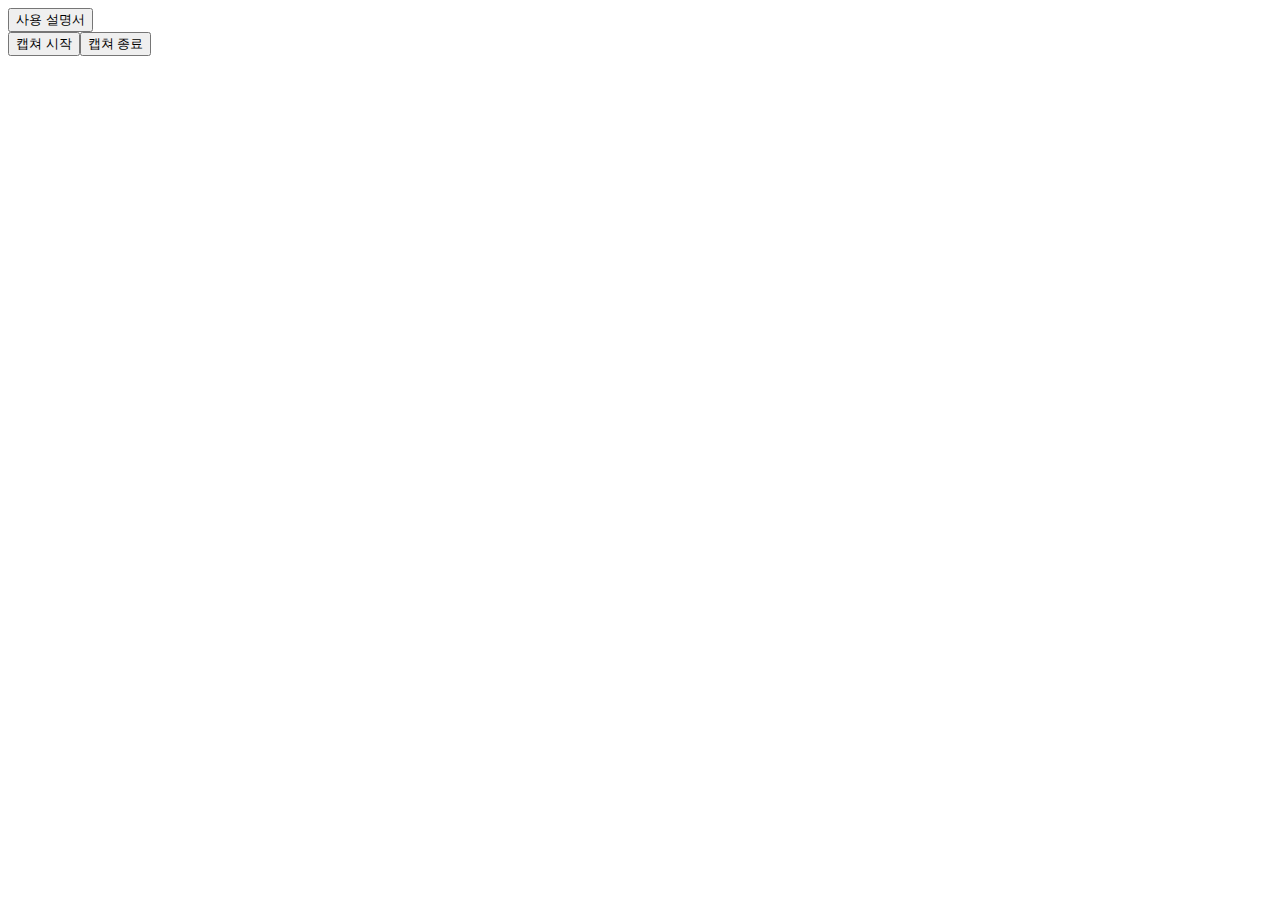
==== maddalFansCapture/index.html @ 23eae314 "로딩스피너추가" ====
<!DOCTYPE html>
<html lang="ko">
  <head>
    <meta charset="UTF-8" />
    <meta name="viewport" content="width=device-width, initial-scale=1.0" />
    <title>말딸 팬수 캡쳐</title>
    <script src="./js/capturing.js"></script>
    <script src="./js/sendingRequest.js"></script>
    <script src="./js/managingElements.js"></script>

    <link rel="stylesheet" href="css/spinner.css" />
  </head>
  <body>
    <a href="./pages/umaCaptureHowToUse.html">
      <button>사용 설명서</button>
    </a>
    <script>
      var image_container_id = "image-container";
      var image_element_id = "captured-image";
      var image_data = null;
      var google_script_url =
        "https://script.google.com/macros/s/AKfycbzyopn8CjppSSdt3o2MRELydwlSh0CzlXA5NA0pX8p_6L47mW2uKkTl65etzDX9ulPsuQ/exec";

      document.addEventListener("DOMContentLoaded", function () {
        page_init();
      });
    </script>
  </body>
</html>
---- maddalFansCapture/css/spinner.css ----
/* 로딩 메시지 스타일 */
#loading {
  display: none;
  font-size: 20px;
  color: #007bff;
  text-align: center;
  margin-top: 50px;
}

/* 스피너 스타일 */
#loading .spinner {
  border: 4px solid #f3f3f3; /* 회색 배경 */
  border-top: 4px solid #007bff; /* 파란색 상단 */
  border-radius: 50%;
  width: 50px;
  height: 50px;
  animation: spin 2s linear infinite; /* 회전 애니메이션 */
  margin: 0 auto;
}

/* 애니메이션 효과: 스피너 회전 */
@keyframes spin {
  0% {
    transform: rotate(0deg);
  }
  100% {
    transform: rotate(360deg);
  }
}
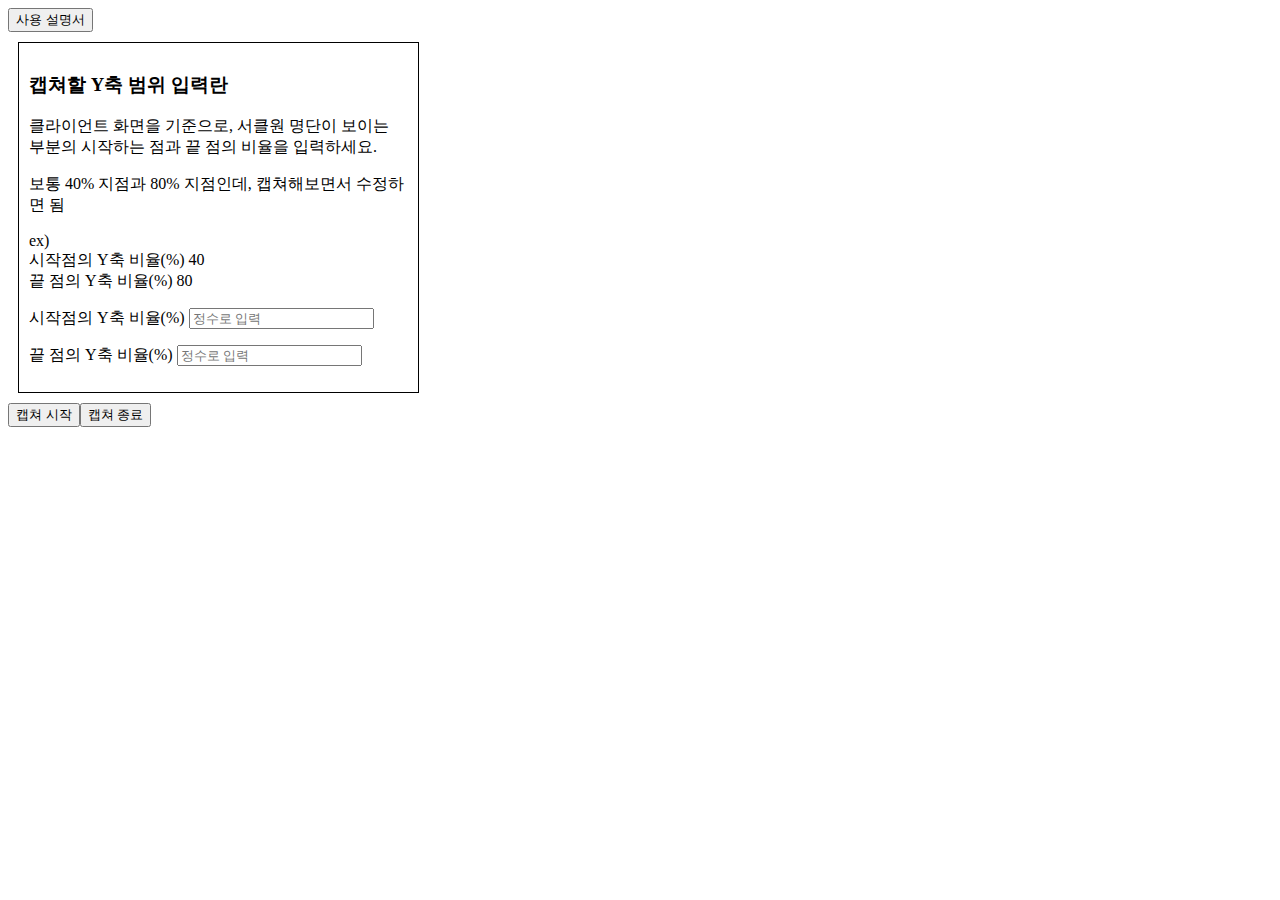
==== commit 8cbd6972: "화면비율_입력란_추가" ====
--- a/maddalFansCapture/index.html
+++ b/maddalFansCapture/index.html
@@ -11,9 +11,33 @@
     <link rel="stylesheet" href="css/spinner.css" />
   </head>
   <body>
-    <a href="./pages/umaCaptureHowToUse.html">
-      <button>사용 설명서</button>
-    </a>
+    <div>
+      <a href="./pages/umaCaptureHowToUse.html">
+        <button>사용 설명서</button>
+      </a>
+    </div>
+
+    <div style="border: 1px solid; width: 30%; margin: 10px; padding: 10px">
+      <h3>캡쳐할 Y축 범위 입력란</h3>
+      <p>
+        클라이언트 화면을 기준으로, 서클원 명단이 보이는 부분의 시작하는 점과 끝
+        점의 비율을 입력하세요.
+      </p>
+      <p>보통 40% 지점과 80% 지점인데, 캡쳐해보면서 수정하면 됨</p>
+      <p>ex)<br />시작점의 Y축 비율(%) 40<br />끝 점의 Y축 비율(%) 80</p>
+      <div>
+        <p>
+          시작점의 Y축 비율(%)
+          <input id="startOfY" placeholder="정수로 입력" type="number" />
+        </p>
+      </div>
+      <div>
+        <p>
+          끝 점의 Y축 비율(%)
+          <input id="endOfY" placeholder="정수로 입력" type="number" />
+        </p>
+      </div>
+    </div>
     <script>
       var image_container_id = "image-container";
       var image_element_id = "captured-image";
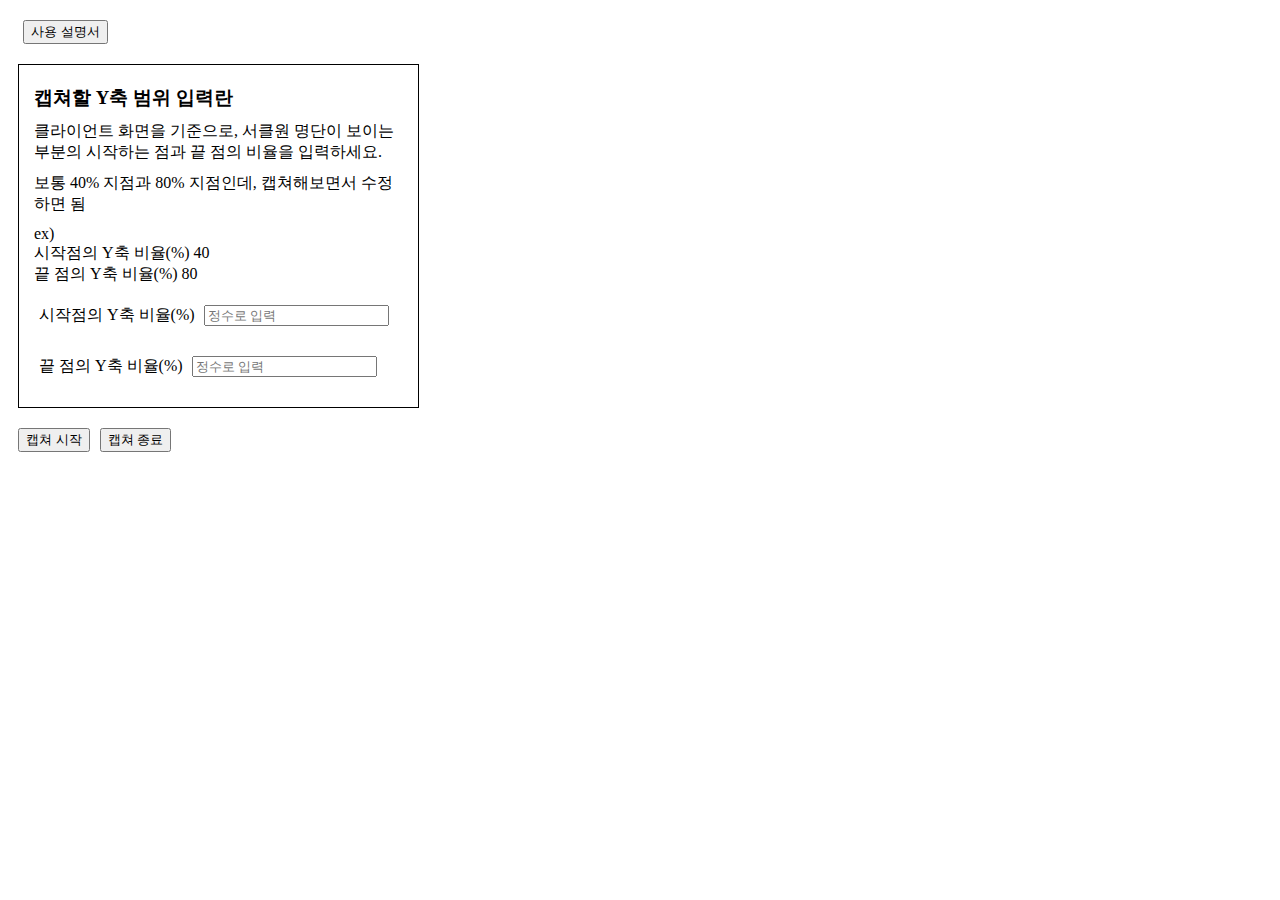
==== commit 285725b3: "홈css추가" ====
--- a/maddalFansCapture/index.html
+++ b/maddalFansCapture/index.html
@@ -9,8 +9,9 @@
     <script src="./js/managingElements.js"></script>
 
     <link rel="stylesheet" href="css/spinner.css" />
+    <link rel="stylesheet" href="css/index.css" />
   </head>
-  <body>
+  <body class="body">
     <div>
       <a href="./pages/umaCaptureHowToUse.html">
         <button>사용 설명서</button>
--- a/maddalFansCapture/css/index.css
+++ b/maddalFansCapture/css/index.css
@@ -0,0 +1,3 @@
+.body * {
+  margin: 10px 5px;
+}
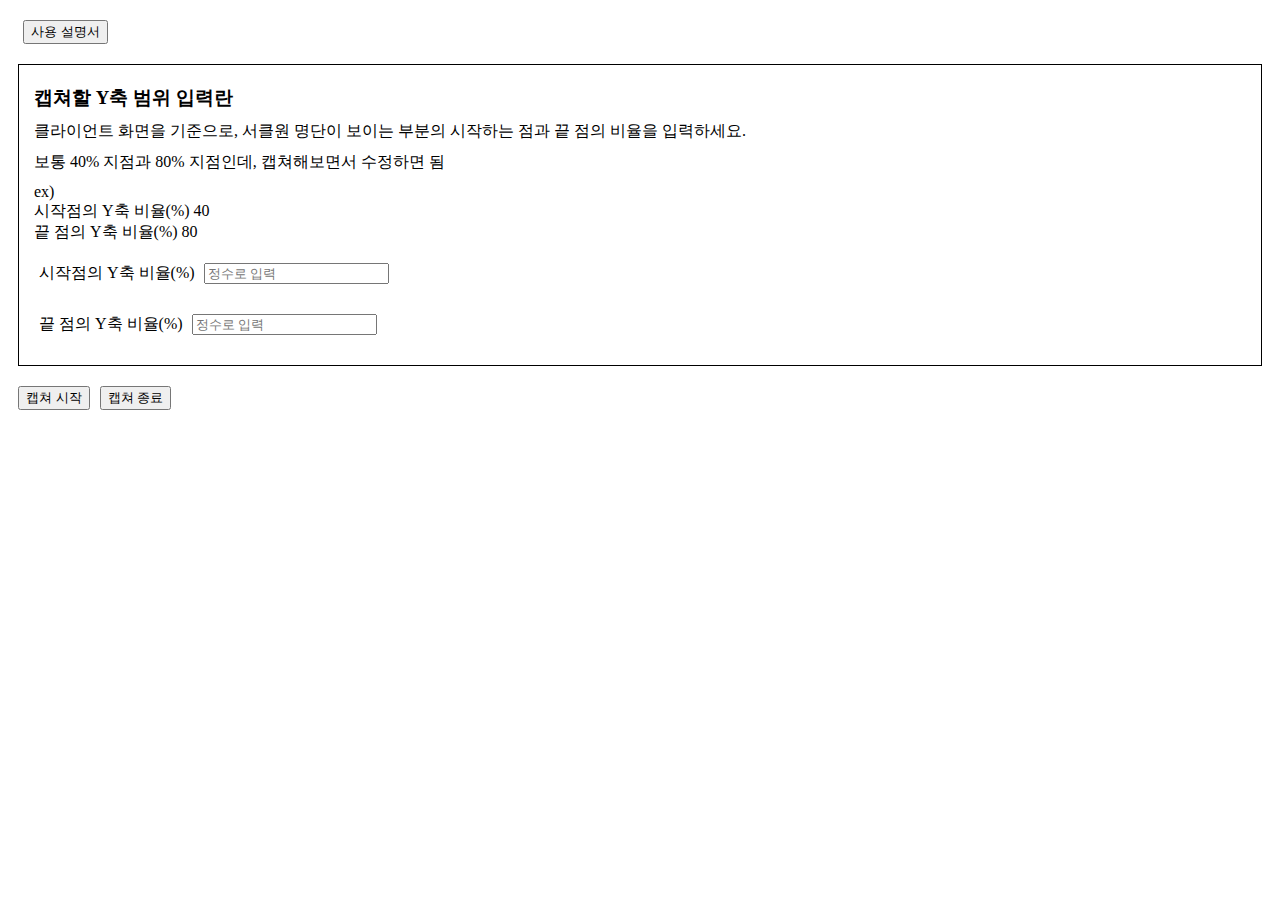
==== commit 6e798ee3: "넓이수정" ====
--- a/maddalFansCapture/index.html
+++ b/maddalFansCapture/index.html
@@ -18,7 +18,7 @@
       </a>
     </div>
 
-    <div style="border: 1px solid; width: 30%; margin: 10px; padding: 10px">
+    <div style="border: 1px solid; width: auto; margin: 10px; padding: 10px">
       <h3>캡쳐할 Y축 범위 입력란</h3>
       <p>
         클라이언트 화면을 기준으로, 서클원 명단이 보이는 부분의 시작하는 점과 끝
@@ -29,13 +29,23 @@
       <div>
         <p>
           시작점의 Y축 비율(%)
-          <input id="startOfY" placeholder="정수로 입력" type="number" />
+          <input
+            id="startOfY"
+            placeholder="정수로 입력"
+            type="number"
+            style="width: auto"
+          />
         </p>
       </div>
       <div>
         <p>
           끝 점의 Y축 비율(%)
-          <input id="endOfY" placeholder="정수로 입력" type="number" />
+          <input
+            id="endOfY"
+            placeholder="정수로 입력"
+            type="number"
+            style="width: auto"
+          />
         </p>
       </div>
     </div>
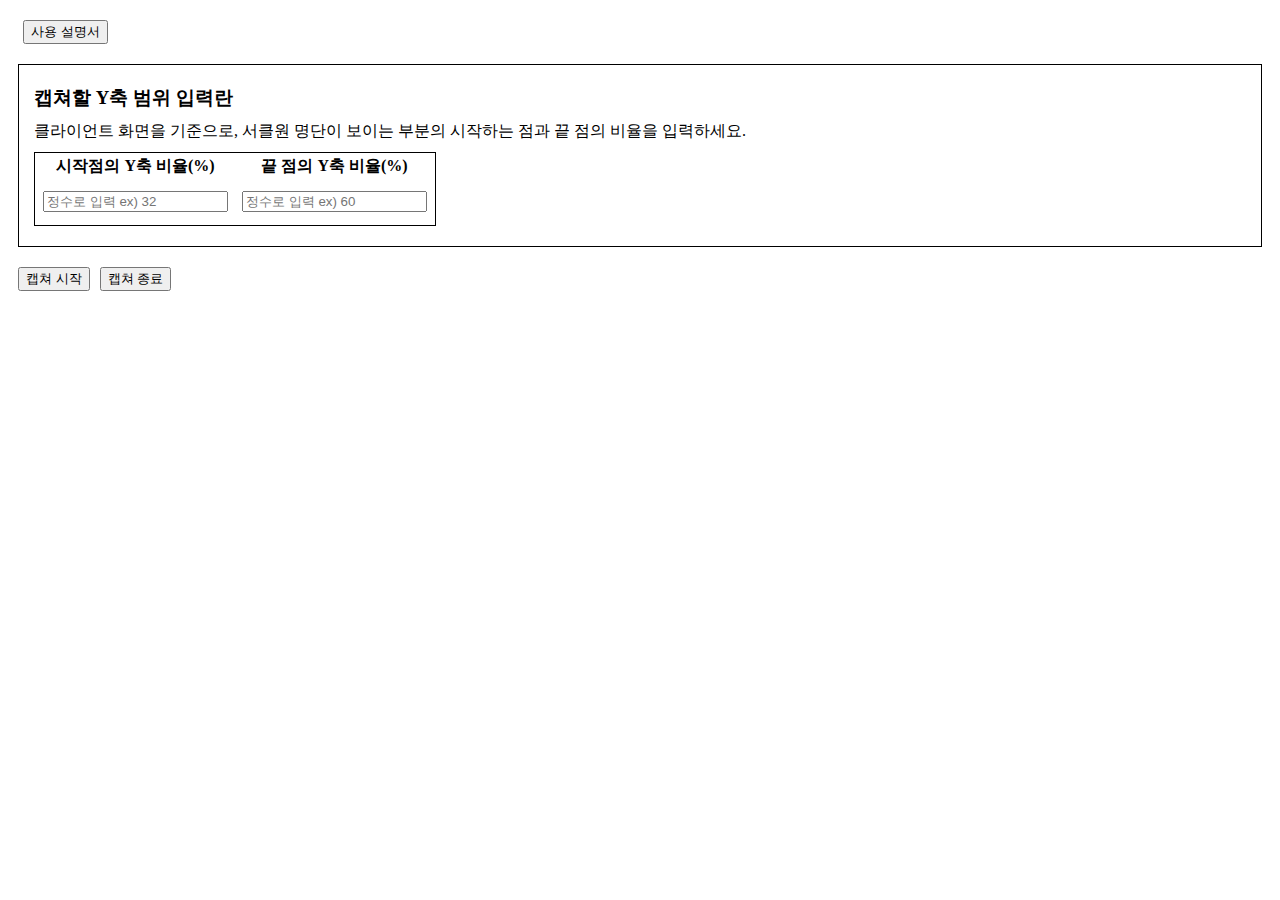
==== commit 0fadc46e: "입력란수정" ====
--- a/maddalFansCapture/index.html
+++ b/maddalFansCapture/index.html
@@ -24,30 +24,34 @@
         클라이언트 화면을 기준으로, 서클원 명단이 보이는 부분의 시작하는 점과 끝
         점의 비율을 입력하세요.
       </p>
-      <p>보통 40% 지점과 80% 지점인데, 캡쳐해보면서 수정하면 됨</p>
-      <p>ex)<br />시작점의 Y축 비율(%) 40<br />끝 점의 Y축 비율(%) 80</p>
-      <div>
-        <p>
-          시작점의 Y축 비율(%)
-          <input
-            id="startOfY"
-            placeholder="정수로 입력"
-            type="number"
-            style="width: auto"
-          />
-        </p>
-      </div>
-      <div>
-        <p>
-          끝 점의 Y축 비율(%)
-          <input
-            id="endOfY"
-            placeholder="정수로 입력"
-            type="number"
-            style="width: auto"
-          />
-        </p>
-      </div>
+      <table style="border: 1px solid">
+        <thead>
+          <tr>
+            <th>시작점의 Y축 비율(%)</th>
+            <th>끝 점의 Y축 비율(%)</th>
+          </tr>
+        </thead>
+        <tbody>
+          <tr>
+            <td>
+              <input
+                id="startOfY"
+                placeholder="정수로 입력 ex) 32"
+                type="number"
+                style="width: auto"
+              />
+            </td>
+            <td>
+              <input
+                id="endOfY"
+                placeholder="정수로 입력 ex) 60"
+                type="number"
+                style="width: auto"
+              />
+            </td>
+          </tr>
+        </tbody>
+      </table>
     </div>
     <script>
       var image_container_id = "image-container";
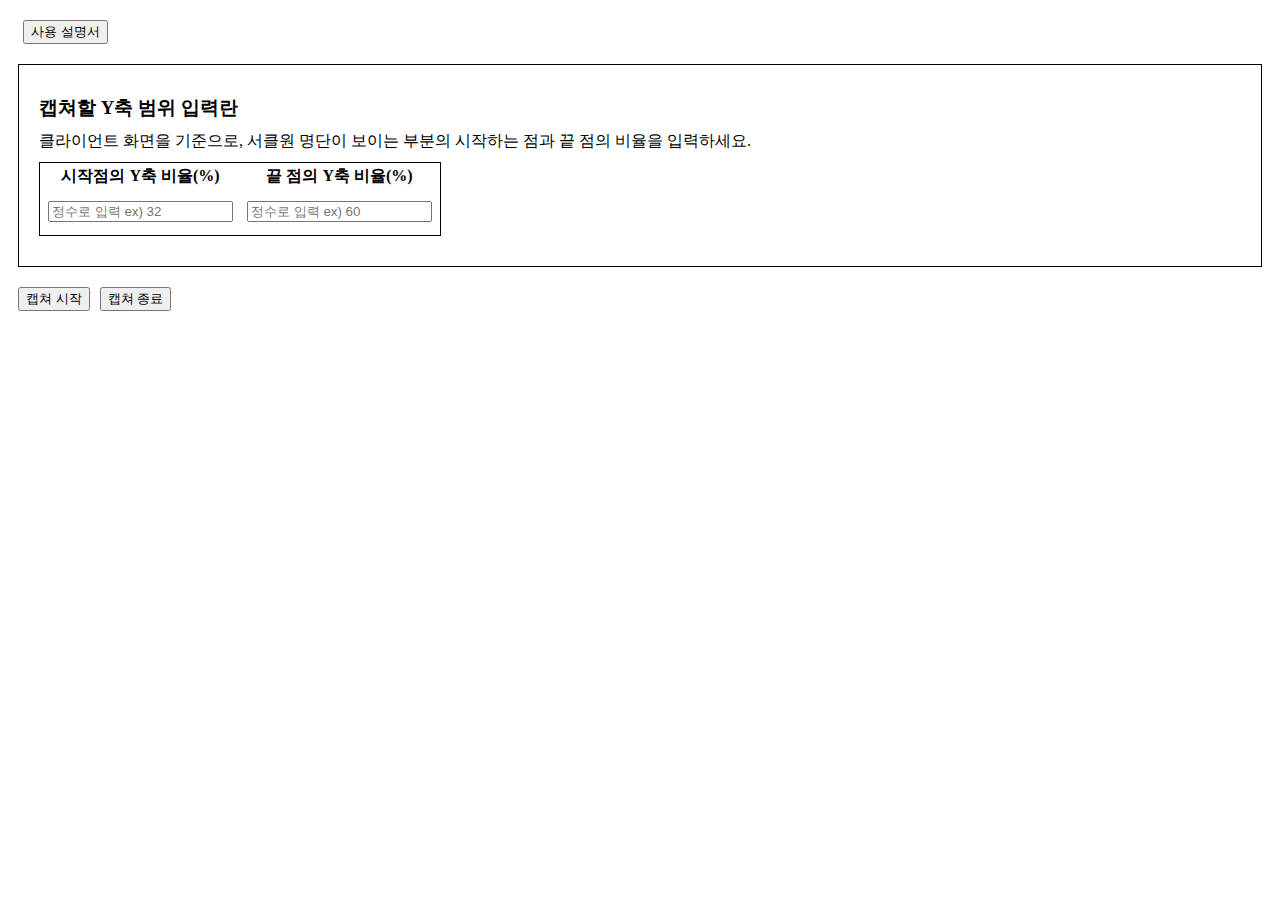
==== commit 2095952e: "이미지예시추가" ====
--- a/maddalFansCapture/index.html
+++ b/maddalFansCapture/index.html
@@ -18,40 +18,55 @@
       </a>
     </div>
 
-    <div style="border: 1px solid; width: auto; margin: 10px; padding: 10px">
-      <h3>캡쳐할 Y축 범위 입력란</h3>
-      <p>
-        클라이언트 화면을 기준으로, 서클원 명단이 보이는 부분의 시작하는 점과 끝
-        점의 비율을 입력하세요.
-      </p>
-      <table style="border: 1px solid">
-        <thead>
-          <tr>
-            <th>시작점의 Y축 비율(%)</th>
-            <th>끝 점의 Y축 비율(%)</th>
-          </tr>
-        </thead>
-        <tbody>
-          <tr>
-            <td>
-              <input
-                id="startOfY"
-                placeholder="정수로 입력 ex) 32"
-                type="number"
-                style="width: auto"
-              />
-            </td>
-            <td>
-              <input
-                id="endOfY"
-                placeholder="정수로 입력 ex) 60"
-                type="number"
-                style="width: auto"
-              />
-            </td>
-          </tr>
-        </tbody>
-      </table>
+    <div
+      style="
+        border: 1px solid;
+        width: auto;
+        margin: 10px;
+        padding: 10px;
+        display: flex;
+        align-items: flex-start; /* 상단 정렬 */
+        justify-content: flex-start; /* 왼쪽 정렬 */
+      "
+    >
+      <div class="exampleBox">
+        <h3>캡쳐할 Y축 범위 입력란</h3>
+        <p>
+          클라이언트 화면을 기준으로, 서클원 명단이 보이는 부분의 시작하는 점과
+          끝 점의 비율을 입력하세요.
+        </p>
+        <table style="border: 1px solid">
+          <thead>
+            <tr>
+              <th>시작점의 Y축 비율(%)</th>
+              <th>끝 점의 Y축 비율(%)</th>
+            </tr>
+          </thead>
+          <tbody>
+            <tr>
+              <td>
+                <input
+                  id="startOfY"
+                  placeholder="정수로 입력 ex) 32"
+                  type="number"
+                  style="width: auto"
+                />
+              </td>
+              <td>
+                <input
+                  id="endOfY"
+                  placeholder="정수로 입력 ex) 60"
+                  type="number"
+                  style="width: auto"
+                />
+              </td>
+            </tr>
+          </tbody>
+        </table>
+      </div>
+      <div class="rateEx">
+        <img src="./assets/rateExample.PNG" width="70%" height="70%" />
+      </div>
     </div>
     <script>
       var image_container_id = "image-container";
--- a/maddalFansCapture/css/index.css
+++ b/maddalFansCapture/css/index.css
@@ -1,3 +1,11 @@
 .body * {
   margin: 10px 5px;
 }
+
+.rateEx {
+  display: none;
+}
+
+.exampleBox:hover + .rateEx {
+  display: block;
+}
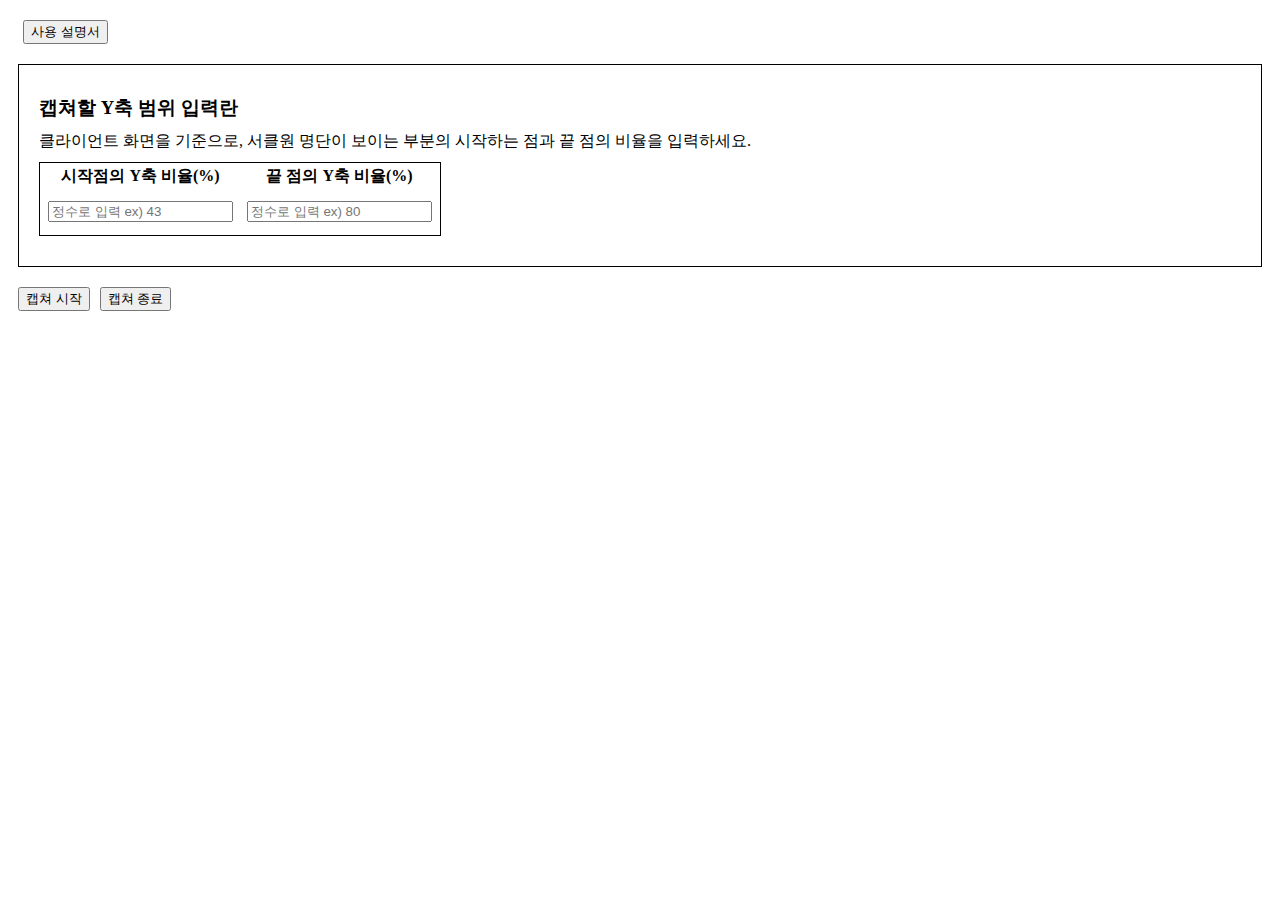
==== commit 69eb36bd: "단순수정" ====
--- a/maddalFansCapture/index.html
+++ b/maddalFansCapture/index.html
@@ -47,7 +47,7 @@
               <td>
                 <input
                   id="startOfY"
-                  placeholder="정수로 입력 ex) 32"
+                  placeholder="정수로 입력 ex) 43"
                   type="number"
                   style="width: auto"
                 />
@@ -55,7 +55,7 @@
               <td>
                 <input
                   id="endOfY"
-                  placeholder="정수로 입력 ex) 60"
+                  placeholder="정수로 입력 ex) 80"
                   type="number"
                   style="width: auto"
                 />
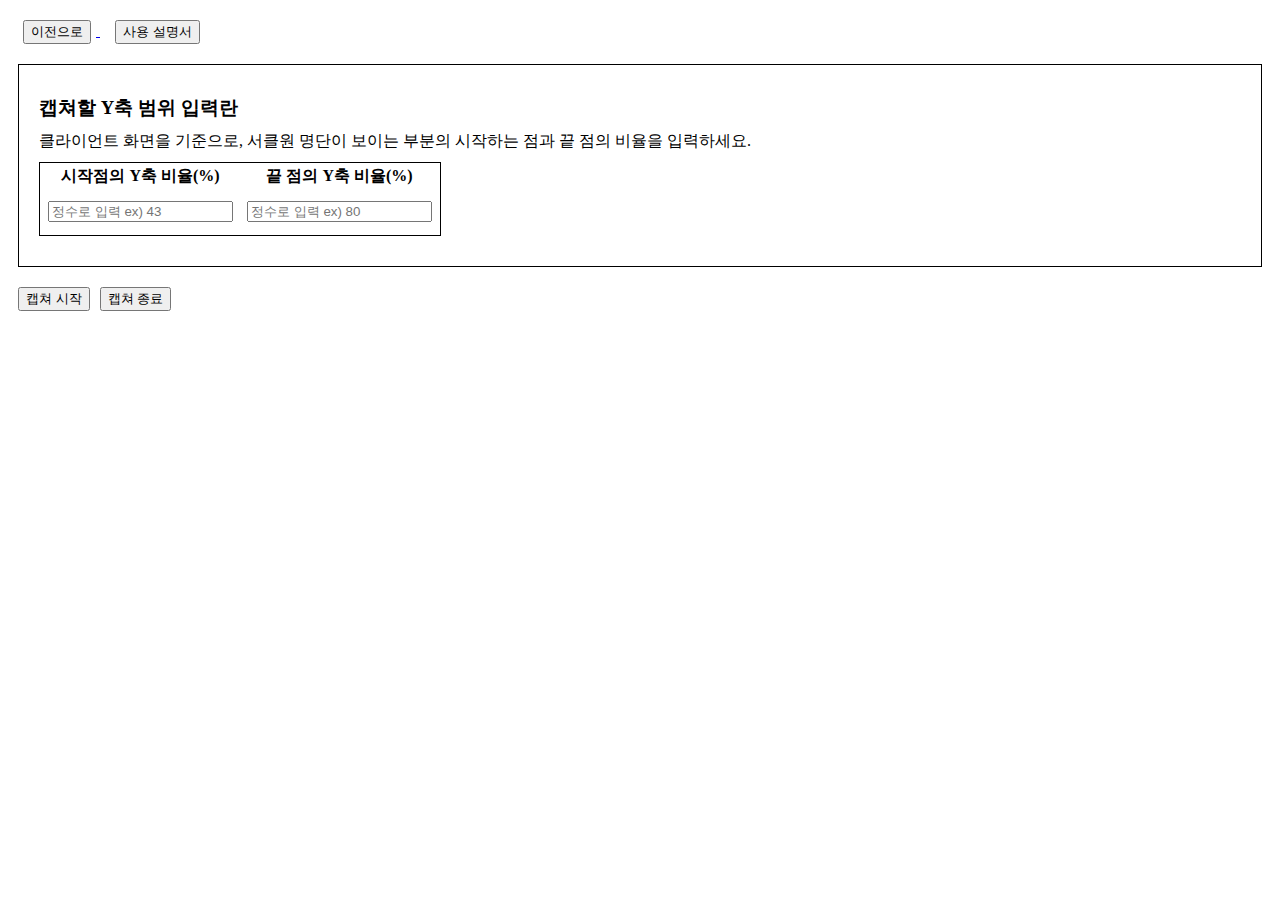
==== commit 21445b05: "말딸팬수캡쳐에도_이전으로버튼_추가" ====
--- a/maddalFansCapture/index.html
+++ b/maddalFansCapture/index.html
@@ -13,6 +13,9 @@
   </head>
   <body class="body">
     <div>
+      <a href="../index.html">
+        <button class="homeBtn">이전으로</button>
+      </a>
       <a href="./pages/umaCaptureHowToUse.html">
         <button>사용 설명서</button>
       </a>
